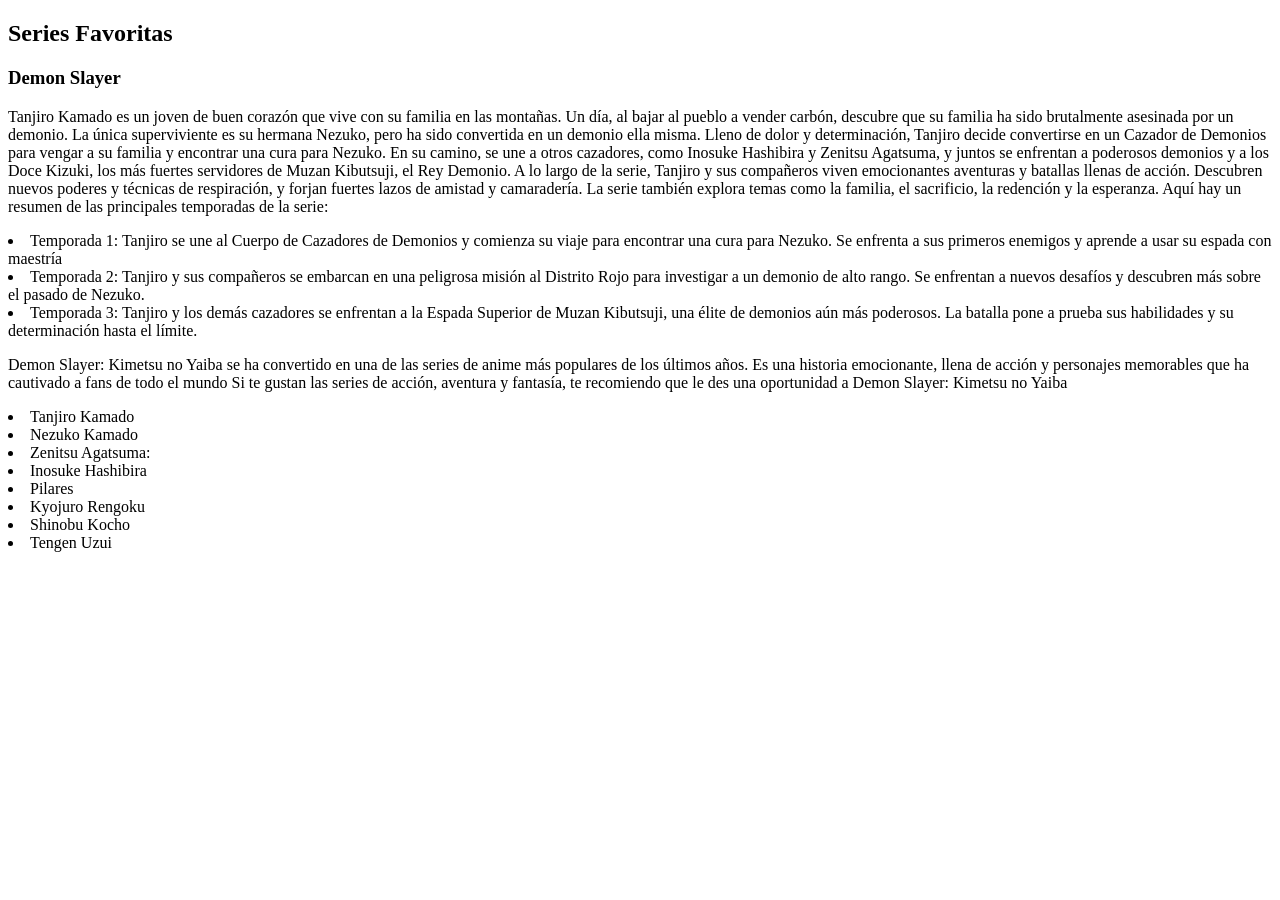
==== incex.html @ a524a983 "se agrego una lista de personajes relativos de la primera  serie" ====
<!DOCTYPE html>
<html lang="en">
<head>
    <meta charset="UTF-8">
    <meta name="viewport" content="width=device-width, initial-scale=1.0">
    <title>WEB</title>
    <link rel="stylesheet" href="styles.css">
</head>
<body>
    <div class="series">   
        <h2>Series Favoritas</h2>
        <div class="serie">
        <h3>Demon Slayer</h3>
        <p>Tanjiro Kamado es un joven de buen corazón que vive con su familia en las montañas. Un día, al bajar al pueblo a vender carbón, descubre que su familia ha sido brutalmente asesinada por un demonio. La única superviviente es su hermana Nezuko, pero ha sido convertida en un demonio ella misma.

            Lleno de dolor y determinación, Tanjiro decide convertirse en un Cazador de Demonios para vengar a su familia y encontrar una cura para Nezuko. En su camino, se une a otros cazadores, como Inosuke Hashibira y Zenitsu Agatsuma, y juntos se enfrentan a poderosos demonios y a los Doce Kizuki, los más fuertes servidores de Muzan Kibutsuji, el Rey Demonio.
            
            A lo largo de la serie, Tanjiro y sus compañeros viven emocionantes aventuras y batallas llenas de acción. Descubren nuevos poderes y técnicas de respiración, y forjan fuertes lazos de amistad y camaradería. La serie también explora temas como la familia, el sacrificio, la redención y la esperanza.
            
            Aquí hay un resumen de las principales temporadas de la serie:
            <li>Temporada 1: Tanjiro se une al Cuerpo de Cazadores de Demonios y comienza su viaje para encontrar una cura para Nezuko. Se enfrenta a sus primeros enemigos y aprende a usar su espada con maestría</li>
            <li>Temporada 2: Tanjiro y sus compañeros se embarcan en una peligrosa misión al Distrito Rojo para investigar a un demonio de alto rango. Se enfrentan a nuevos desafíos y descubren más sobre el pasado de Nezuko.</li>
            <li>Temporada 3: Tanjiro y los demás cazadores se enfrentan a la Espada Superior de Muzan Kibutsuji, una élite de demonios aún más poderosos. La batalla pone a prueba sus habilidades y su determinación hasta el límite.</li>        
        </p>
        <p>Demon Slayer: Kimetsu no Yaiba se ha convertido en una de las series de anime más populares de los últimos años. Es una historia emocionante, llena de acción y personajes memorables que ha cautivado a fans de todo el mundo
            Si te gustan las series de acción, aventura y fantasía, te recomiendo que le des una oportunidad a Demon Slayer: Kimetsu no Yaiba 
        </p>
        <p>
            <li>Tanjiro Kamado</li>
            <li>Nezuko Kamado</li>
            <li>Zenitsu Agatsuma:</li>
            <li>Inosuke Hashibira</li>
            <li>Pilares</li>
            <li>Kyojuro Rengoku</li>
            <li>Shinobu Kocho</li>
            <li>Tengen Uzui</li>


        </p>
        <img src="https://es.web.img2.acsta.net/c_310_420/pictures/19/09/18/13/46/0198270.jpg" alt="">



























</body>
</html>
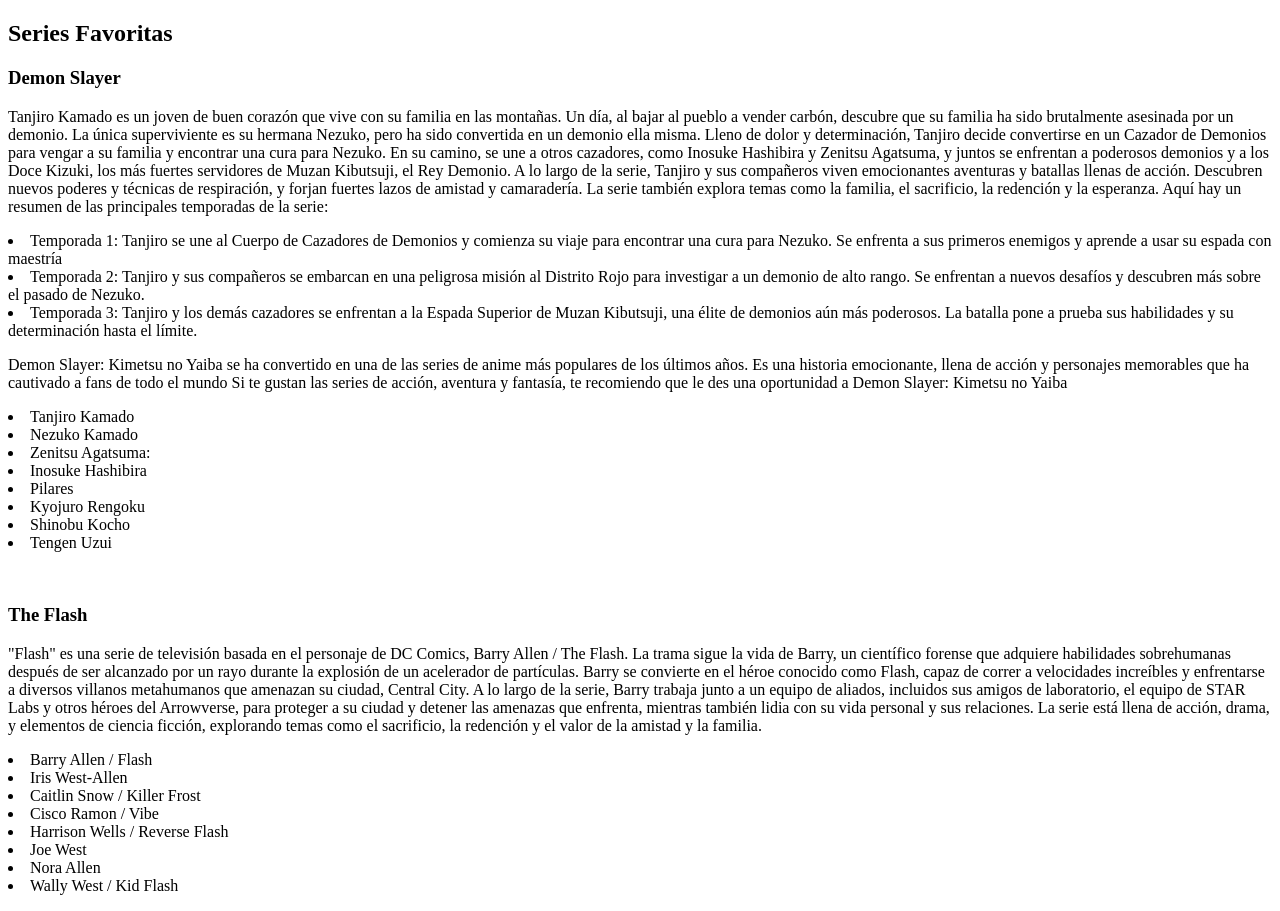
==== commit 2c9df9e3: "se agrago una lista de personales relevantes de la segunda serie" ====
--- a/incex.html
+++ b/incex.html
@@ -34,12 +34,33 @@
             <li>Kyojuro Rengoku</li>
             <li>Shinobu Kocho</li>
             <li>Tengen Uzui</li>
-
-
         </p>
         <img src="https://es.web.img2.acsta.net/c_310_420/pictures/19/09/18/13/46/0198270.jpg" alt="">
 
+    <div class ="serie">
+        <h3>The Flash</h3>
+        <p>"Flash" es una serie de televisión basada en el personaje de DC Comics, Barry Allen / The Flash. La trama sigue la vida de Barry, un científico forense que adquiere habilidades sobrehumanas después de ser alcanzado por un rayo durante la explosión de un acelerador de partículas. Barry se convierte en el héroe conocido como Flash, capaz de correr a velocidades increíbles y enfrentarse a diversos villanos metahumanos que amenazan su ciudad, Central City. A lo largo de la serie, Barry trabaja junto a un equipo de aliados, incluidos sus amigos de laboratorio, el equipo de STAR Labs y otros héroes del Arrowverse, para proteger a su ciudad y detener las amenazas que enfrenta, mientras también lidia con su vida personal y sus relaciones. La serie está llena de acción, drama, y elementos de ciencia ficción, explorando temas como el sacrificio, la redención y el valor de la amistad y la familia.</p>
+        <p>
+            <li>Barry Allen / Flash</li>
+            <li>Iris West-Allen</li>
+            <li>Caitlin Snow / Killer Frost</li>
+            <li>Cisco Ramon / Vibe</li>
+            <li>Harrison Wells / Reverse Flash</li>
+            <li>Joe West</li>
+            <li>Nora Allen</li>
+            <li>Wally West / Kid Flash</li>
+        </p>
 
+
+
+
+
+
+
+
+
+
+    </div>
 
 
 
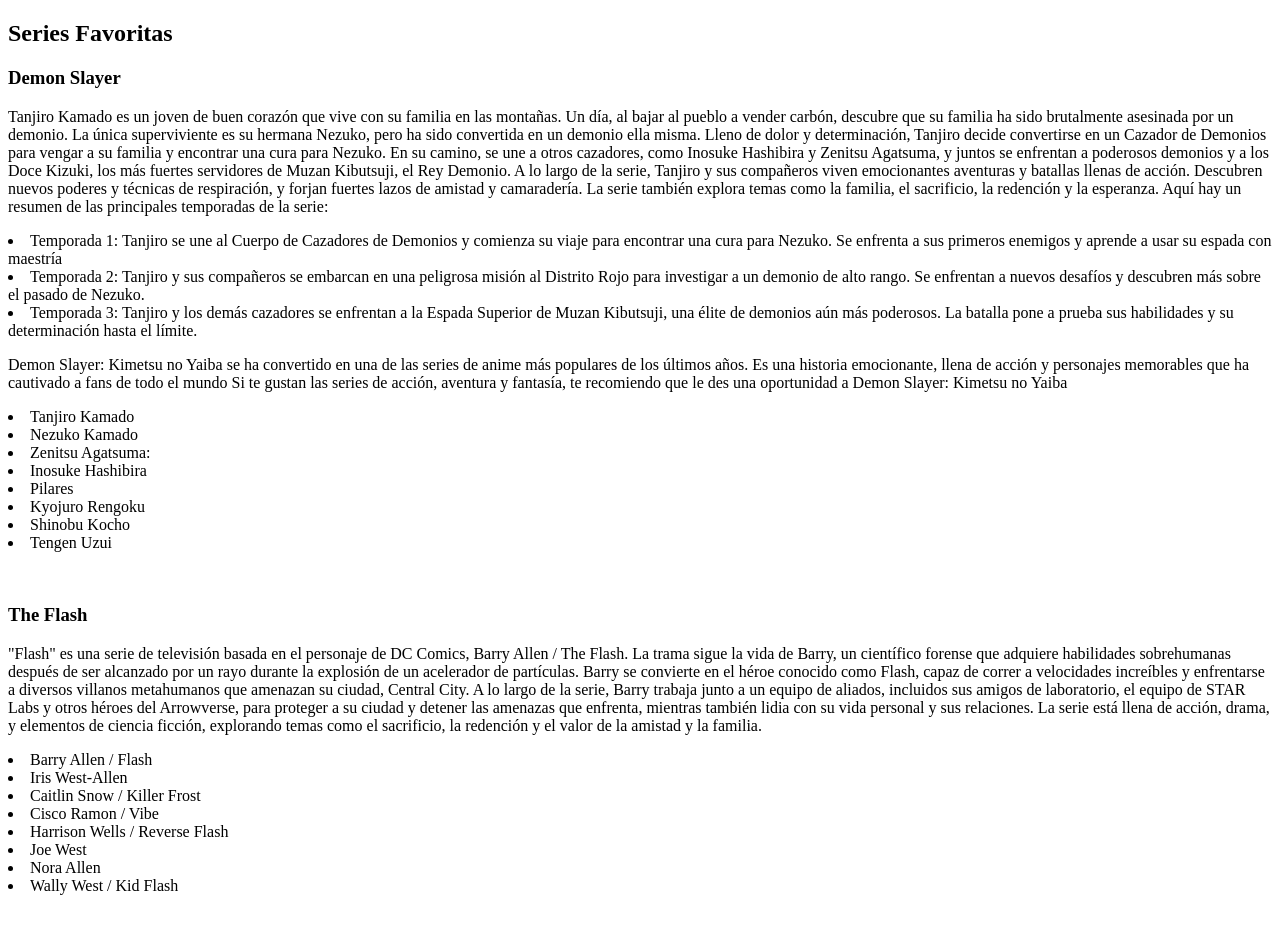
==== commit 25ad63f9: "se agrego una imagen" ====
--- a/incex.html
+++ b/incex.html
@@ -50,7 +50,8 @@
             <li>Nora Allen</li>
             <li>Wally West / Kid Flash</li>
         </p>
-
+        <img src="https://resizing.flixster.com/3DqfCxRH5rSsprSr74eV8gNBLww=/fit-in/705x460/v2/https://resizing.flixster.com/-XZAfHZM39UwaGJIFWKAE8fS0ak=/v3/t/assets/p10781465_b_h9_ay.jpg" alt="">
+    
 
 
 
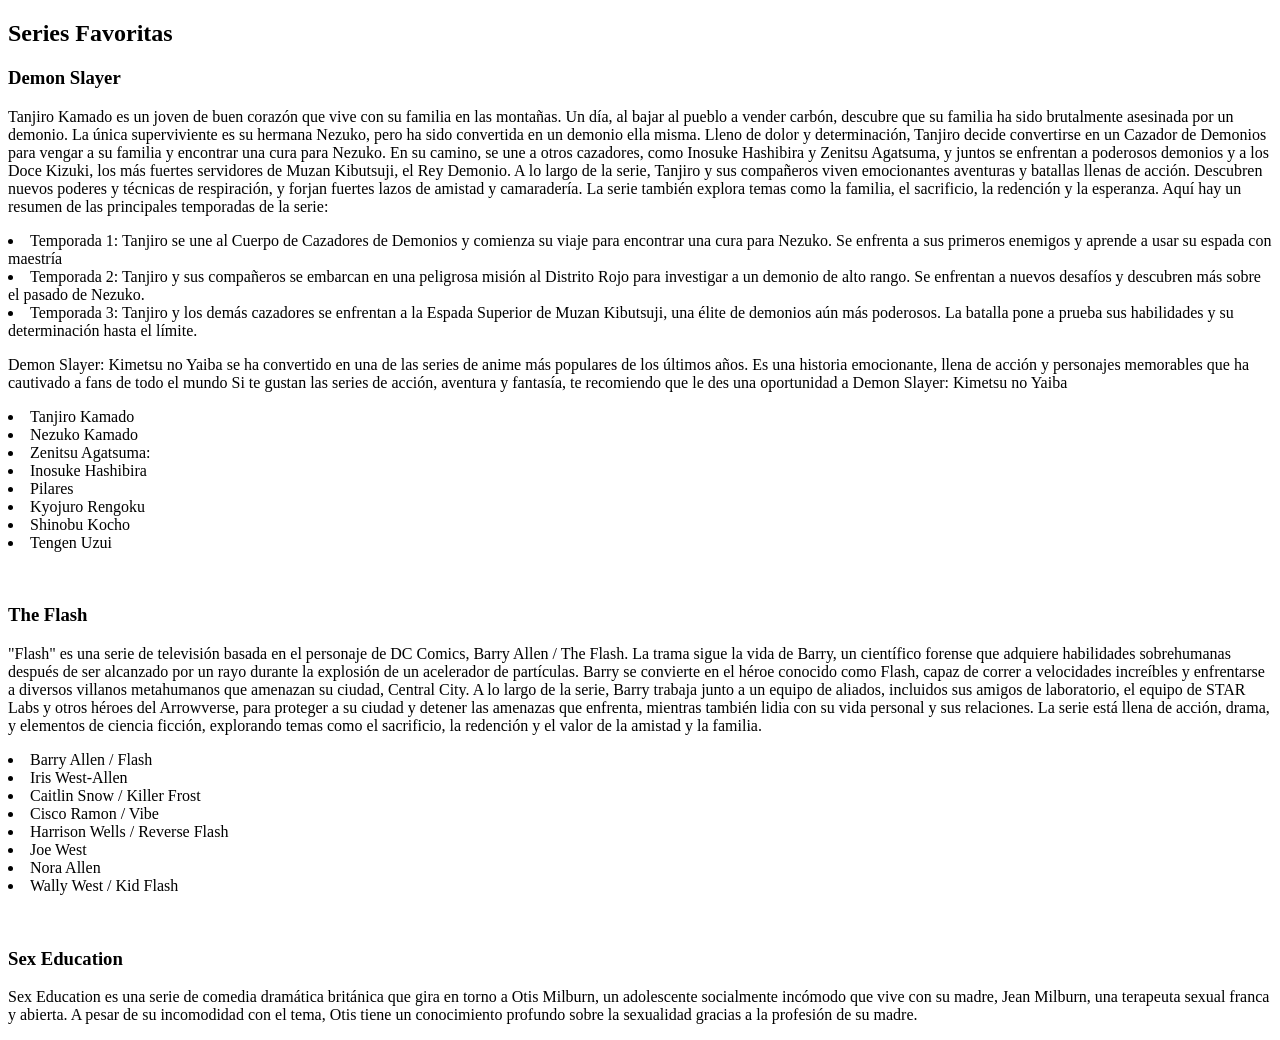
==== commit 0ecaa239: "se agrego un h3 con el titulo y un parrafo sobre la 3 serie" ====
--- a/incex.html
+++ b/incex.html
@@ -51,7 +51,11 @@
             <li>Wally West / Kid Flash</li>
         </p>
         <img src="https://resizing.flixster.com/3DqfCxRH5rSsprSr74eV8gNBLww=/fit-in/705x460/v2/https://resizing.flixster.com/-XZAfHZM39UwaGJIFWKAE8fS0ak=/v3/t/assets/p10781465_b_h9_ay.jpg" alt="">
-    
+    </div>
+    <div class="series">
+        <h3>Sex Education</h3>
+        <p>Sex Education es una serie de comedia dramática británica que gira en torno a Otis Milburn, un adolescente socialmente incómodo que vive con su madre, Jean Milburn, una terapeuta sexual franca y abierta. A pesar de su incomodidad con el tema, Otis tiene un conocimiento profundo sobre la sexualidad gracias a la profesión de su madre.</p>
+
 
 
 
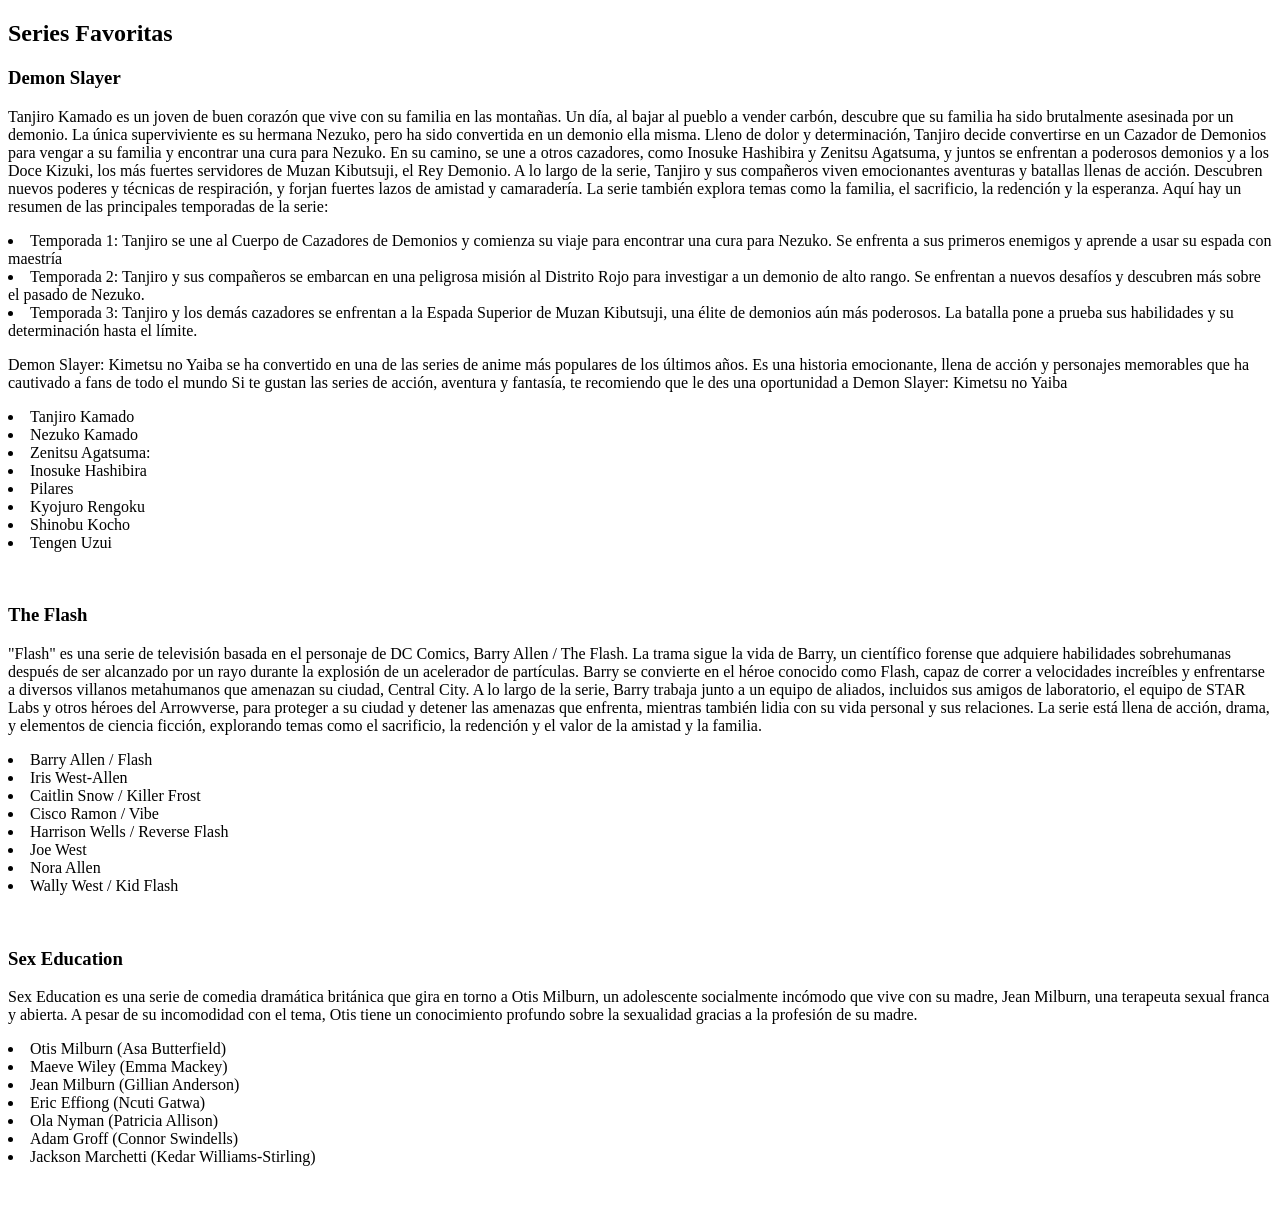
==== commit 402e1f31: "se agrego una lista con los actores y una imagen sobre la 3 serie" ====
--- a/incex.html
+++ b/incex.html
@@ -55,8 +55,16 @@
     <div class="series">
         <h3>Sex Education</h3>
         <p>Sex Education es una serie de comedia dramática británica que gira en torno a Otis Milburn, un adolescente socialmente incómodo que vive con su madre, Jean Milburn, una terapeuta sexual franca y abierta. A pesar de su incomodidad con el tema, Otis tiene un conocimiento profundo sobre la sexualidad gracias a la profesión de su madre.</p>
-
-
+        <p>
+            <li>Otis Milburn (Asa Butterfield)</li>
+            <li>Maeve Wiley (Emma Mackey)</li>
+            <li>Jean Milburn (Gillian Anderson)</li>
+            <li>Eric Effiong (Ncuti Gatwa)</li>
+            <li>Ola Nyman (Patricia Allison)</li>
+            <li>Adam Groff (Connor Swindells)</li>
+            <li>Jackson Marchetti (Kedar Williams-Stirling)</li>
+        </p>
+        <img src="https://m.media-amazon.com/images/M/MV5BNjJkYTI1MjAtNTcxZC00YmU5LWExMDAtZTg3YzRhMDNmYmEwXkEyXkFqcGdeQXVyMTEyMjM2NDc2._V1_FMjpg_UX1000_.jpg" alt="">
 
 
 
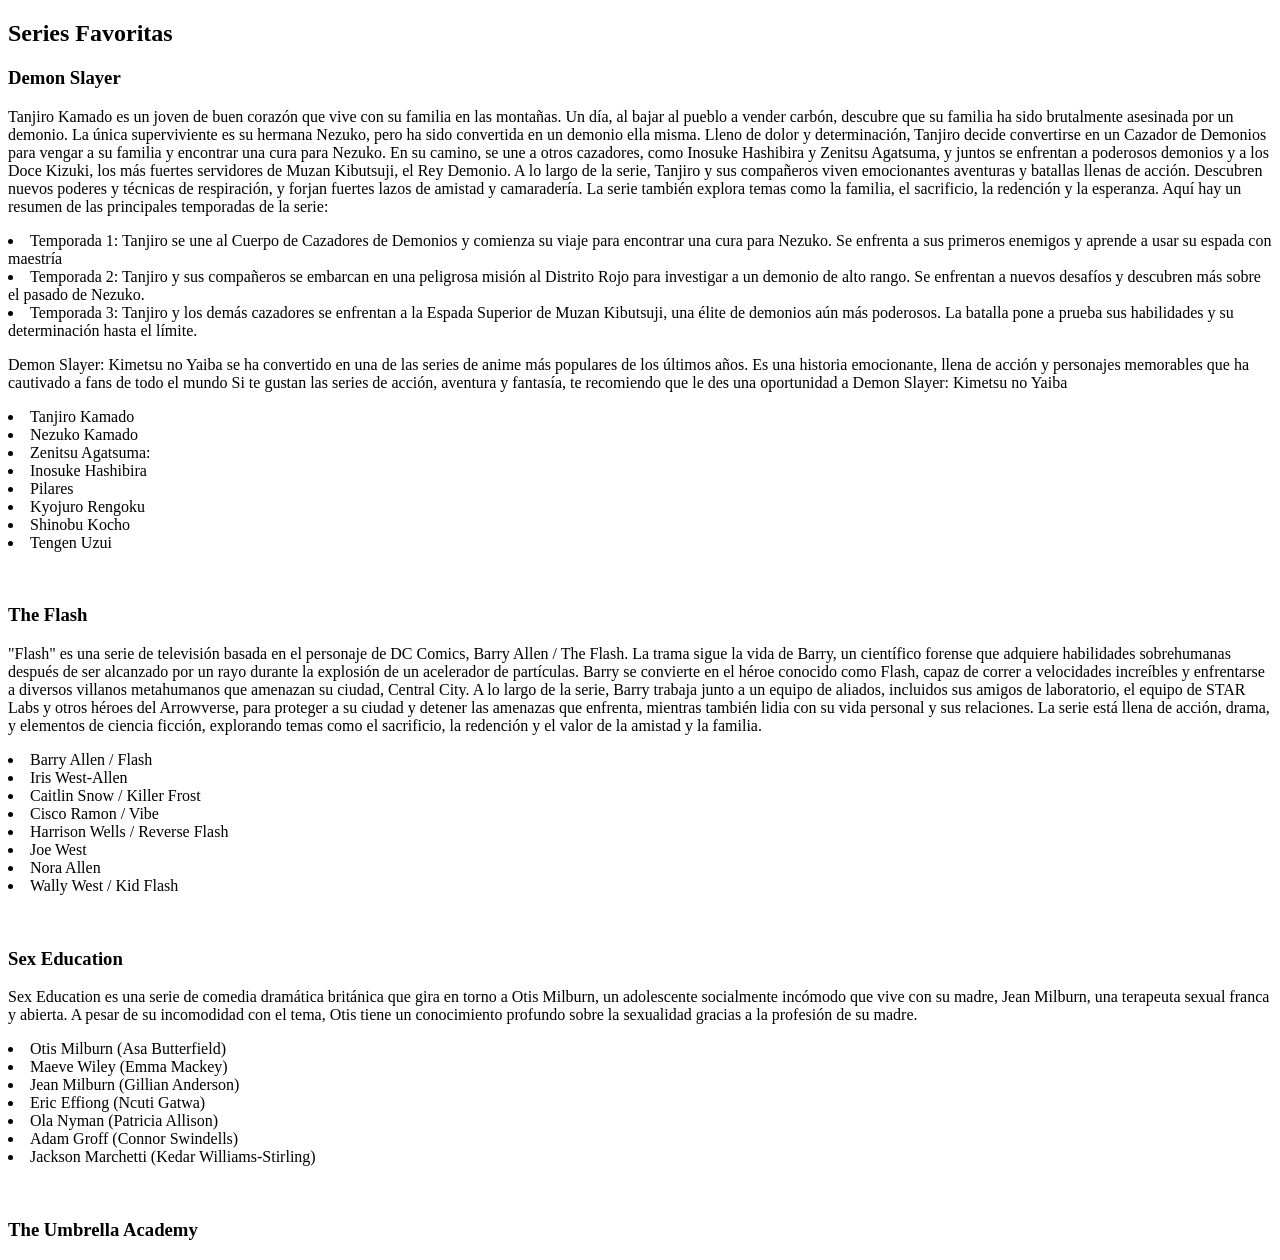
==== commit 736e9783: "se agrego un bloque de contenido y un h3 con el titulo de la 4 serie" ====
--- a/incex.html
+++ b/incex.html
@@ -52,7 +52,7 @@
         </p>
         <img src="https://resizing.flixster.com/3DqfCxRH5rSsprSr74eV8gNBLww=/fit-in/705x460/v2/https://resizing.flixster.com/-XZAfHZM39UwaGJIFWKAE8fS0ak=/v3/t/assets/p10781465_b_h9_ay.jpg" alt="">
     </div>
-    <div class="series">
+    <div class="serie">
         <h3>Sex Education</h3>
         <p>Sex Education es una serie de comedia dramática británica que gira en torno a Otis Milburn, un adolescente socialmente incómodo que vive con su madre, Jean Milburn, una terapeuta sexual franca y abierta. A pesar de su incomodidad con el tema, Otis tiene un conocimiento profundo sobre la sexualidad gracias a la profesión de su madre.</p>
         <p>
@@ -65,13 +65,9 @@
             <li>Jackson Marchetti (Kedar Williams-Stirling)</li>
         </p>
         <img src="https://m.media-amazon.com/images/M/MV5BNjJkYTI1MjAtNTcxZC00YmU5LWExMDAtZTg3YzRhMDNmYmEwXkEyXkFqcGdeQXVyMTEyMjM2NDc2._V1_FMjpg_UX1000_.jpg" alt="">
-
-
-
-
-
-
-
+    </div>
+    <div class="serie">
+        <h3>The Umbrella Academy</h3>
 
     </div>
 
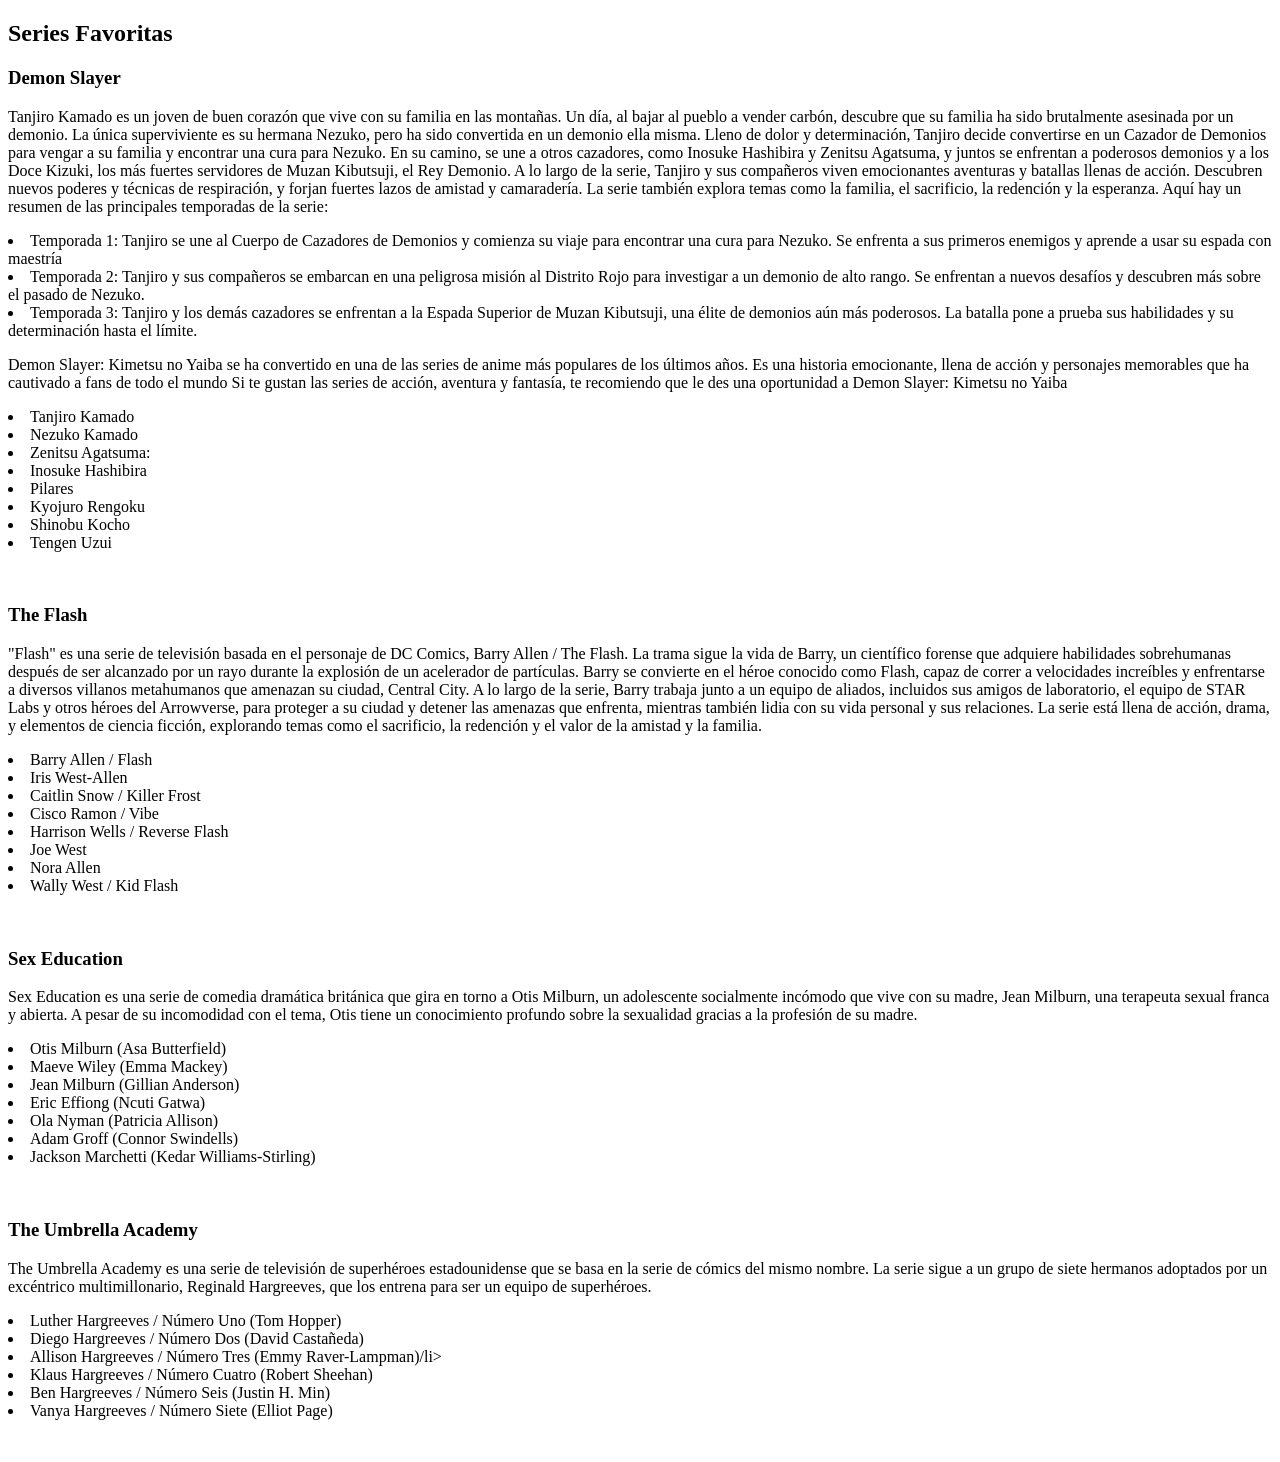
==== commit 0a295e65: "se agrego un parrafo, una lista de actores y una imagen a la 4 serie" ====
--- a/incex.html
+++ b/incex.html
@@ -68,7 +68,16 @@
     </div>
     <div class="serie">
         <h3>The Umbrella Academy</h3>
-
+        <p>The Umbrella Academy es una serie de televisión de superhéroes estadounidense que se basa en la serie de cómics del mismo nombre. La serie sigue a un grupo de siete hermanos adoptados por un excéntrico multimillonario, Reginald Hargreeves, que los entrena para ser un equipo de superhéroes.</p>
+        <p>
+            <li>Luther Hargreeves / Número Uno (Tom Hopper)</li>
+            <li>Diego Hargreeves / Número Dos (David Castañeda)</li>
+            <li>Allison Hargreeves / Número Tres (Emmy Raver-Lampman)/li>
+            <li>Klaus Hargreeves / Número Cuatro (Robert Sheehan)</li>
+            <li>Ben Hargreeves / Número Seis (Justin H. Min)</li>
+            <li>Vanya Hargreeves / Número Siete (Elliot Page)</li>
+        </p>
+        <img src="Vanya Hargreeves / Número Siete (Elliot Page)" alt="">
     </div>
 
 
